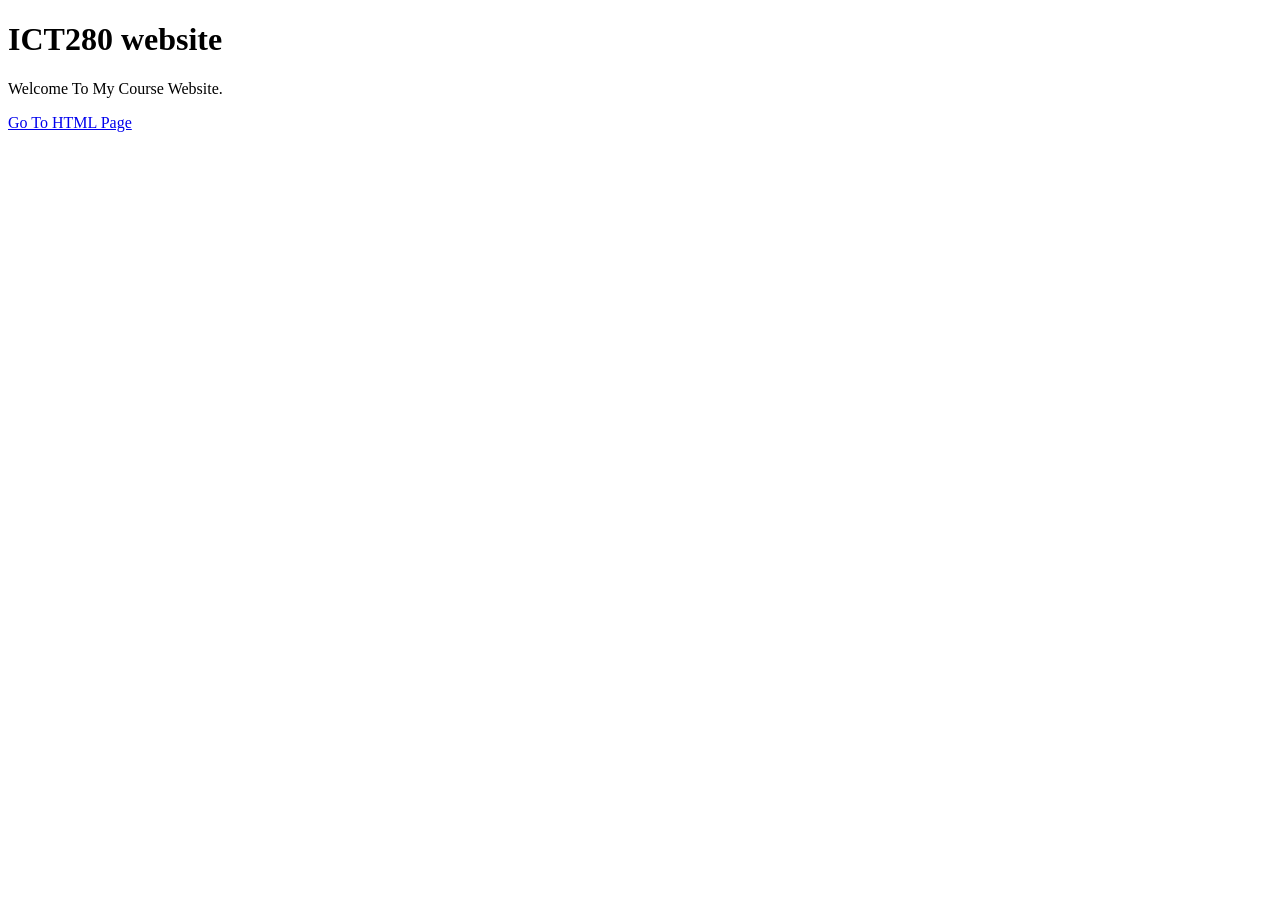
==== index.html @ 810e03cc "Update index.html" ====
<!DOCTYPE html>
<html>
<head>
    <title>ICT280 HOME</title>
</head>
<body>

    <h1>ICT280 website</h1>

    <p>Welcome To My Course Website.</p>

<a href="html/project2.html">Go To HTML Page</a>

</body>
</html>
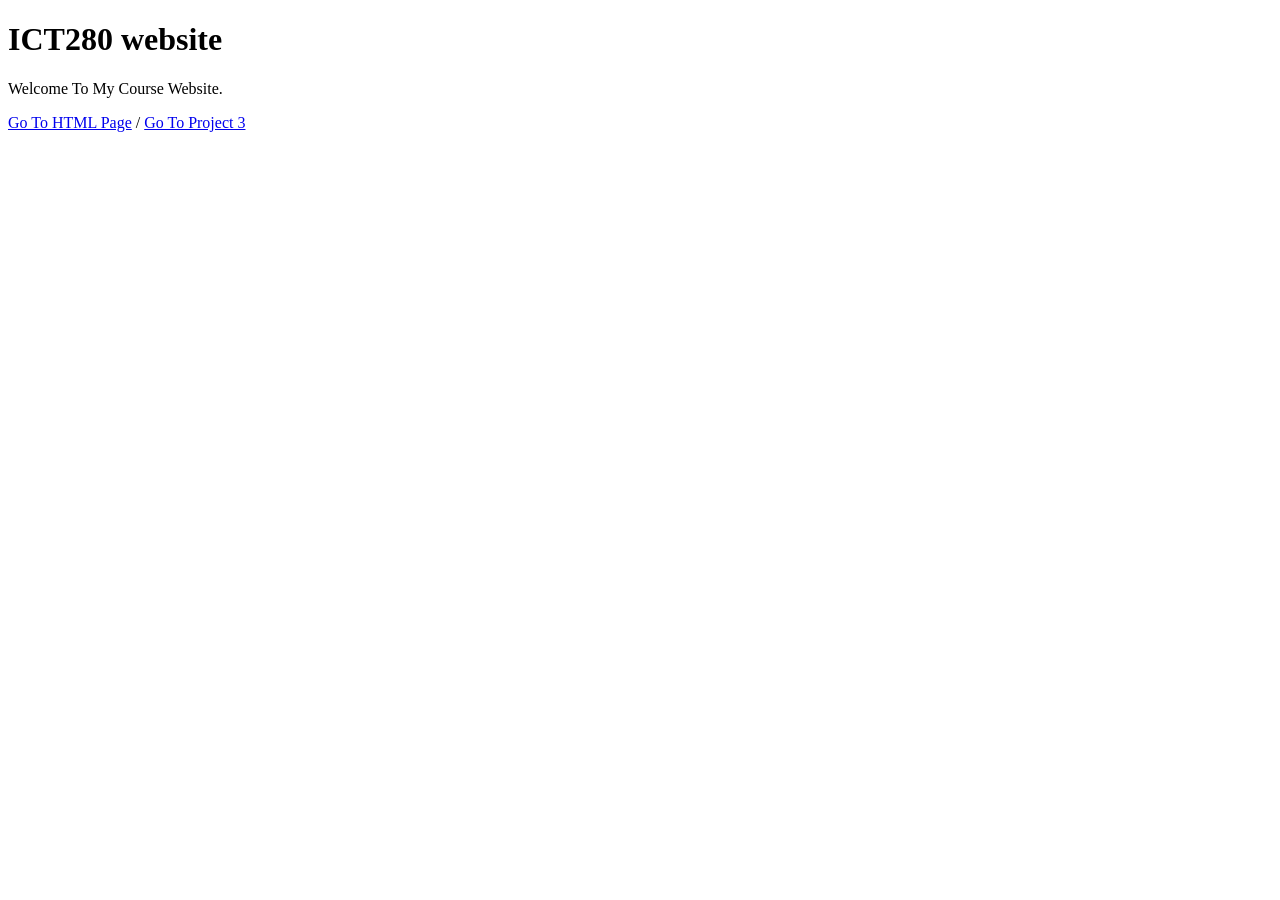
==== commit c2479cd1: "Added Project 3 and CSS file" ====
--- a/index.html
+++ b/index.html
@@ -1,5 +1,5 @@
 <!DOCTYPE html>
-<html>
+<html lang="en">
 <head>
     <title>ICT280 HOME</title>
 </head>
@@ -9,7 +9,9 @@
 
     <p>Welcome To My Course Website.</p>
 
-<a href="html/project2.html">Go To HTML Page</a>
+<a href="html/project2.html">Go To HTML Page</a>  /
+<a href="html/project3.html">Go To Project 3</a>
+
 
 </body>
-</html>
+</html>
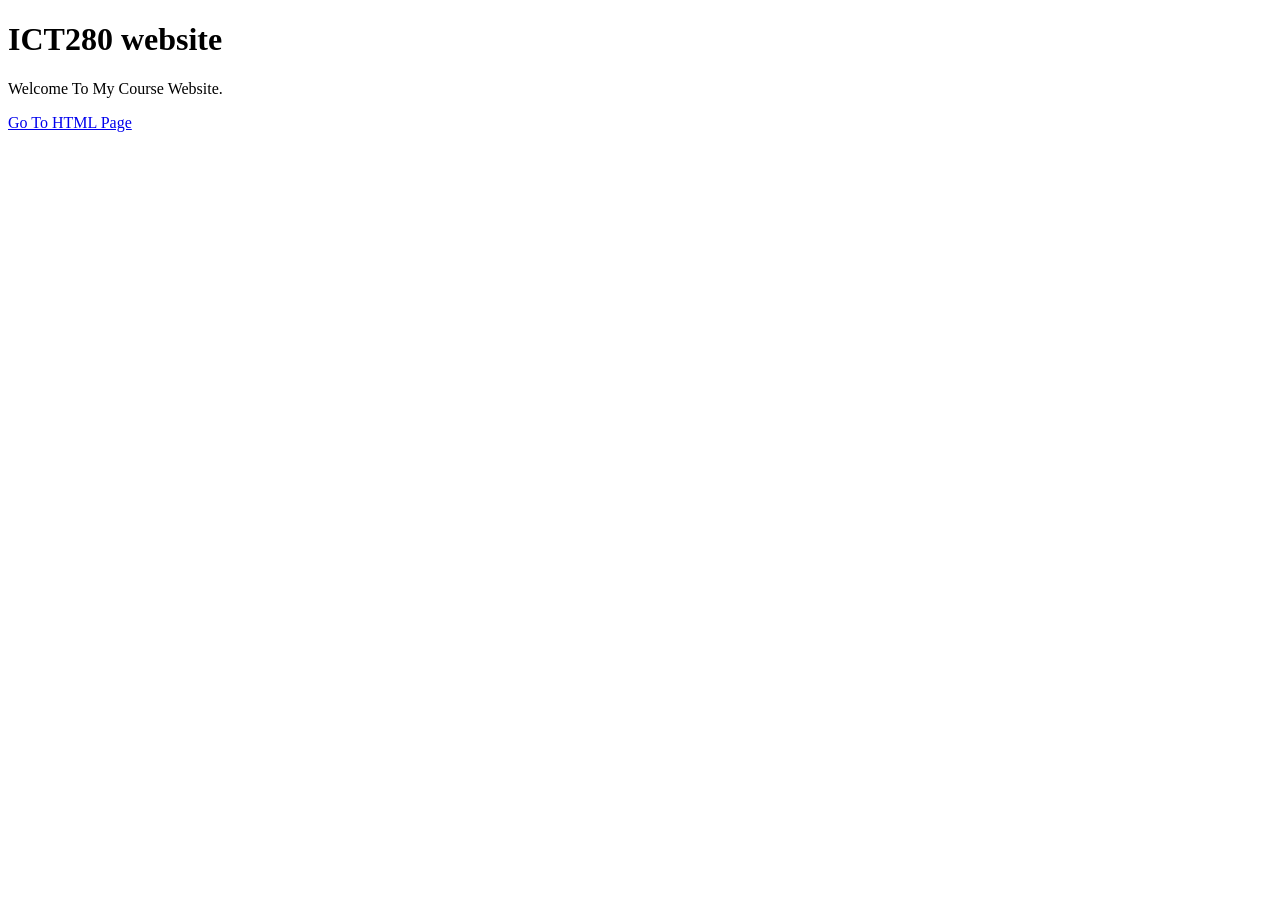
==== commit 61fc37a9: "Merge branch 'main' of https://github.com/AdamLM7/web-project" ====
--- a/index.html
+++ b/index.html
@@ -9,9 +9,7 @@
 
     <p>Welcome To My Course Website.</p>
 
-<a href="html/project2.html">Go To HTML Page</a>  /
-<a href="html/project3.html">Go To Project 3</a>
-
+<a href="HTML/project2.html">Go To HTML Page</a>
 
 </body>
-</html>+</html>
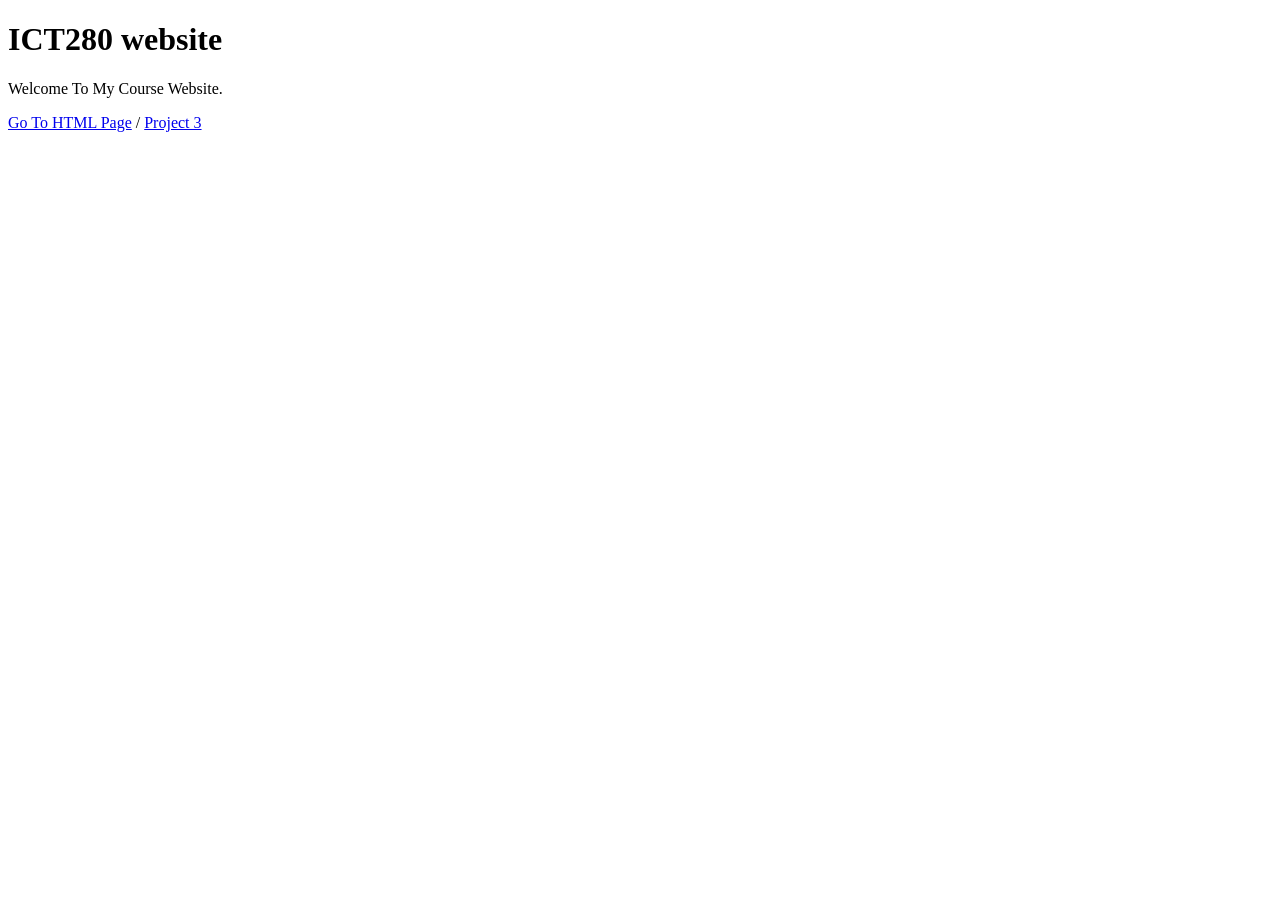
==== commit 5426ba6a: "Added nav link to index file" ====
--- a/index.html
+++ b/index.html
@@ -9,7 +9,8 @@
 
     <p>Welcome To My Course Website.</p>
 
-<a href="HTML/project2.html">Go To HTML Page</a>
+<a href="HTML/project2.html">Go To HTML Page</a> /
+<a href="project3.html">Project 3</a>
 
 </body>
 </html>
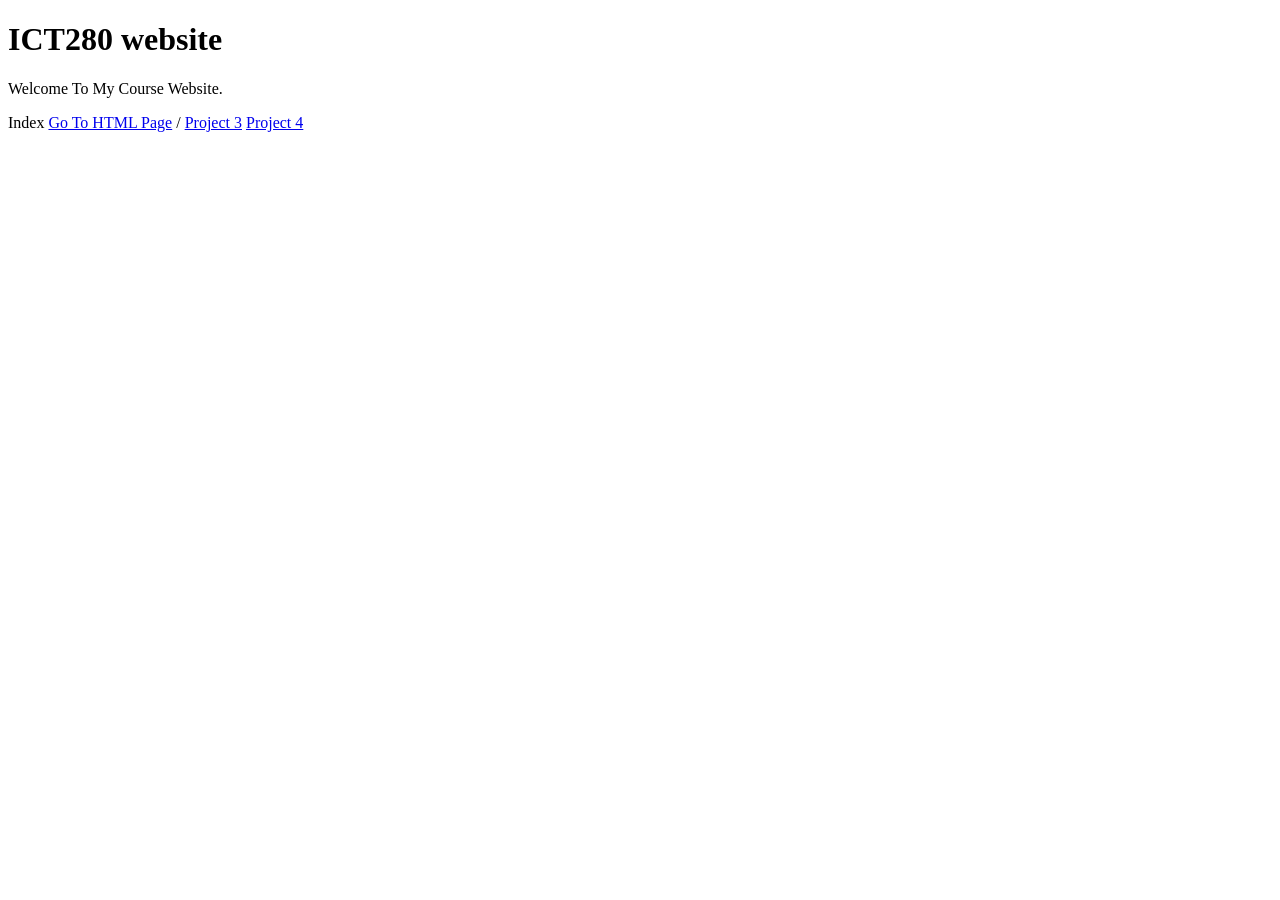
==== commit 30885cce: "Fix links" ====
--- a/index.html
+++ b/index.html
@@ -9,8 +9,10 @@
 
     <p>Welcome To My Course Website.</p>
 
-<a href="HTML/project2.html">Go To HTML Page</a> /
-<a href="project3.html">Project 3</a>
+<span class="active">Index</span>    
+<a href="html/project2.html">Go To HTML Page</a> /
+<a href="html/project3.html">Project 3</a>
+<a href="/web-project/project4/project4.html">Project 4</a>
 
 </body>
 </html>
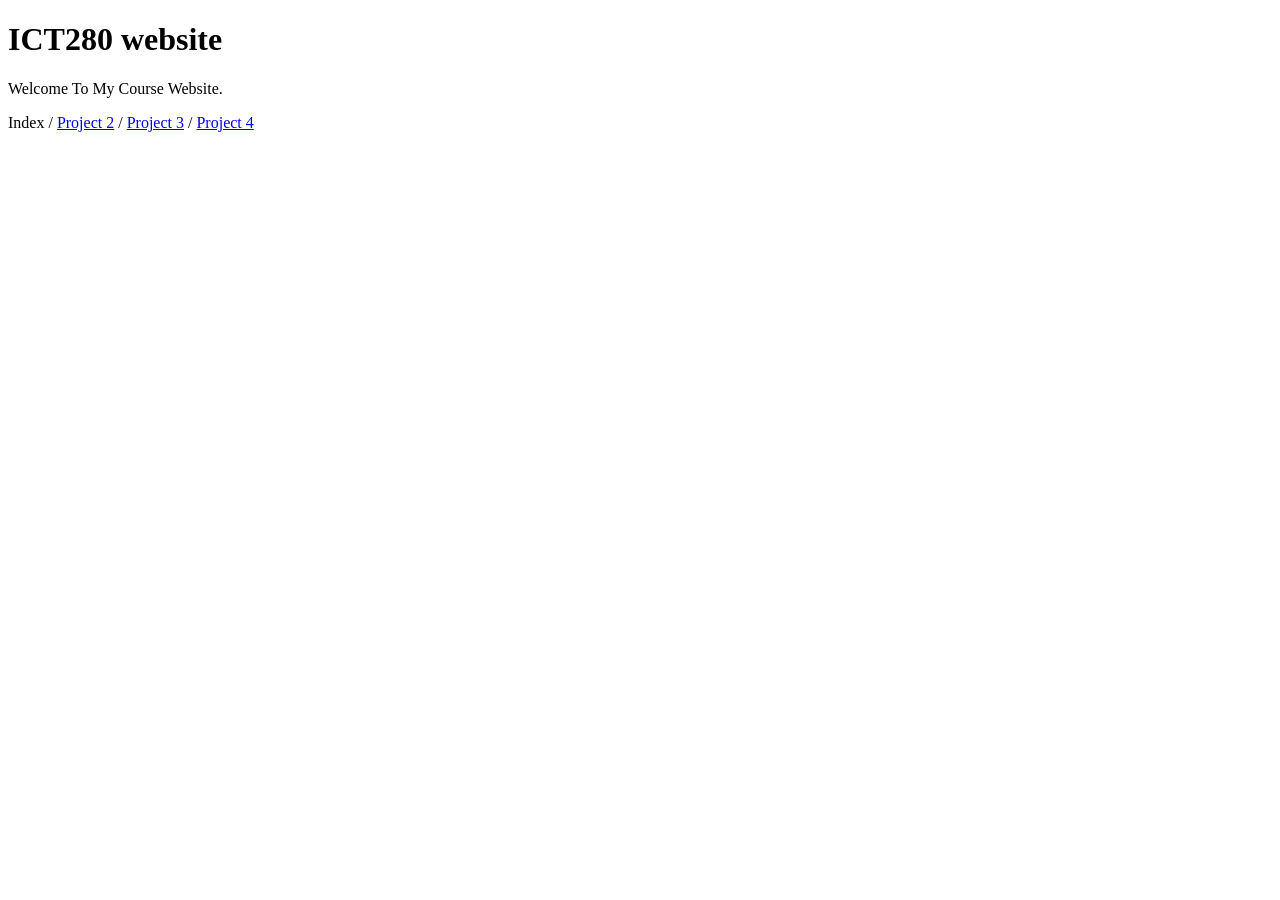
==== commit 336262ea: "Fixed nav links across all html pages" ====
--- a/index.html
+++ b/index.html
@@ -9,9 +9,9 @@
 
     <p>Welcome To My Course Website.</p>
 
-<span class="active">Index</span>    
-<a href="html/project2.html">Go To HTML Page</a> /
-<a href="html/project3.html">Project 3</a>
+<span class="active">Index</span> /    
+<a href="html/project2.html">Project 2</a> /
+<a href="html/project3.html">Project 3</a> /
 <a href="/web-project/project4/project4.html">Project 4</a>
 
 </body>
